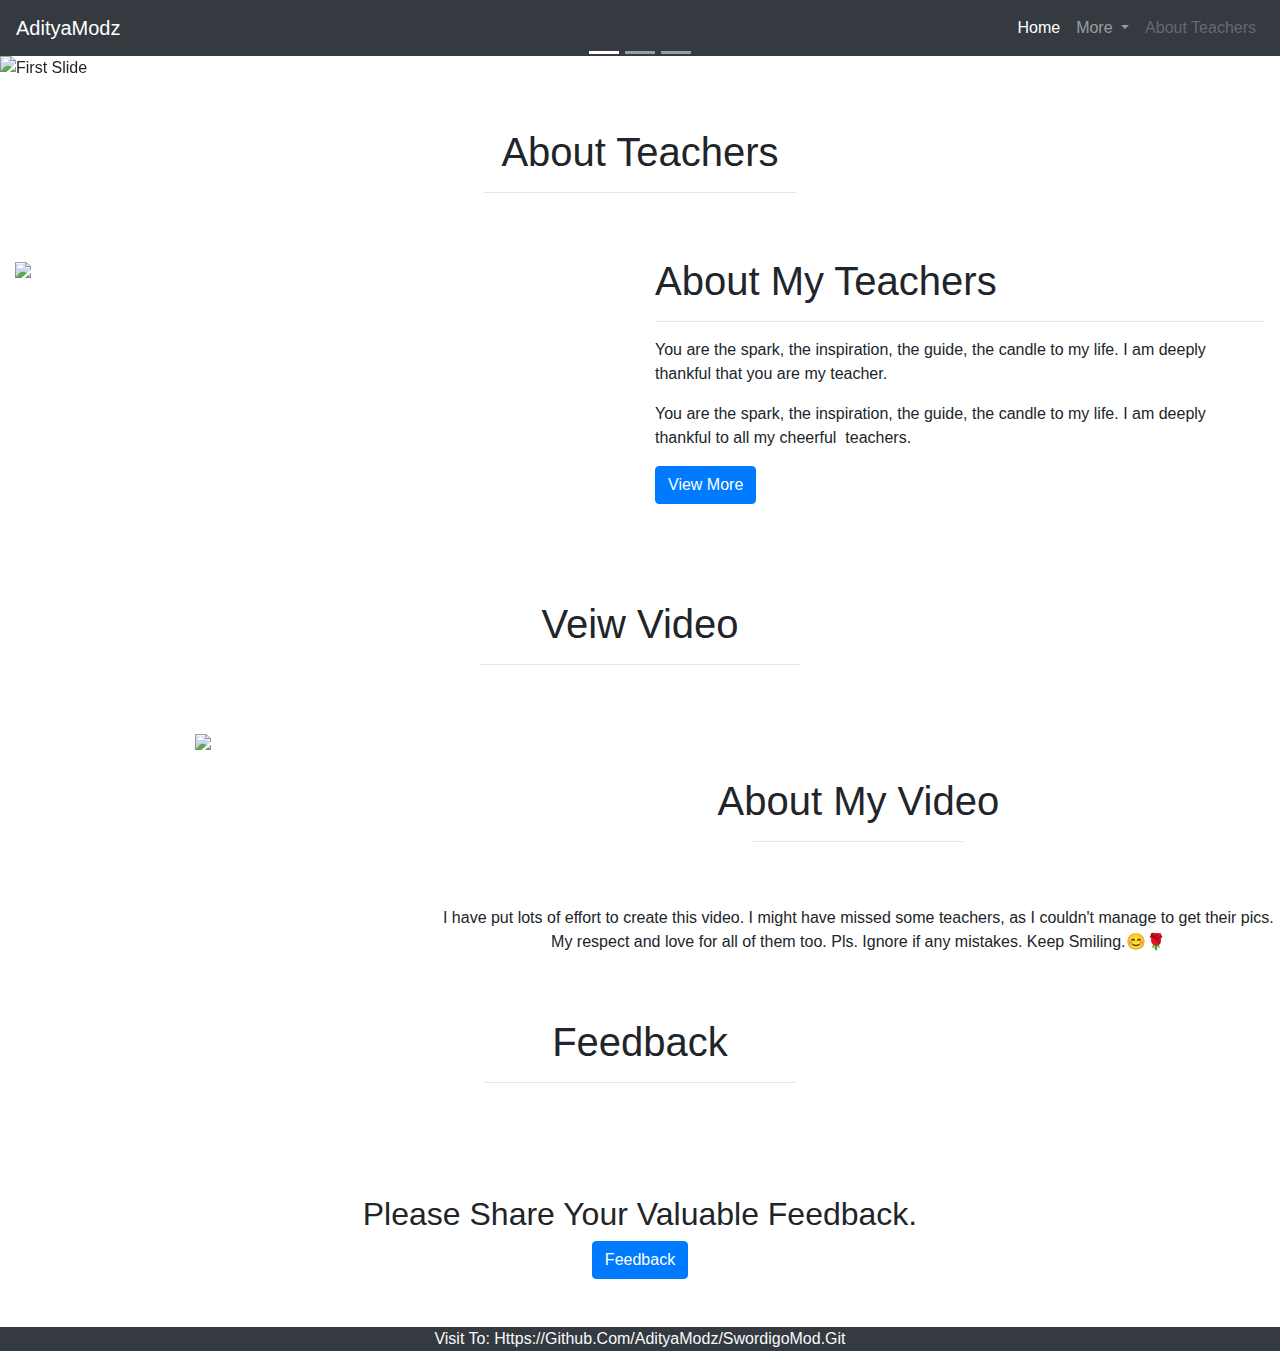
==== index.html @ aee9fa20 "update" ====
<!doctype html>
<html lang="en">
  <head>
    <meta charset="utf-8">
    <meta name="viewport" content="width=device-width, initial-scale=1, shrink-to-fit=no">
    <link rel="stylesheet" href="https://maxcdn.bootstrapcdn.com/bootstrap/4.0.0/css/bootstrap.min.css" integrity="sha384-Gn5384xqQ1aoWXA+058RXPxPg6fy4IWvTNh0E263XmFcJlSAwiGgFAW/dAiS6JXm" crossorigin="anonymous">
    <link rel="stylesheet" type="text/css" href="style.css">
    <link href="https://fonts.googleapis.com/css2?family=Orbitron:wght@700&display=swap" rel="stylesheet">
    <title>Happy Teachers Day!!!</title>
    <style> .carousel-inner img {
      width: 100%;
      height: 100%;
    }
    </style>

    
   <meta name="google-site-verification" content="VVLhNWspIYdeY8NuYWEkLswO0gY1KB1xA-CcNw7GJ1o" />
  </head>
  
  <body class="Aditya" >
    
    <header>
      <nav class="navbar navbar-expand-lg navbar-dark bg-dark">
        <a class="navbar-brand" href="#">AdityaModz</a>
        <button class="navbar-toggler" type="button" data-toggle="collapse" data-target="#navbarSupportedContent" aria-controls="navbarSupportedContent" aria-expanded="false" aria-label="Toggle navigation">
          <span class="navbar-toggler-icon"></span>
        </button>
      
        <div class="collapse navbar-collapse" id="navbarSupportedContent">
          <ul class="navbar-nav ml-auto">
            <li class="nav-item active">
              <a class="nav-link" href="index.html">Home <span class="sr-only">(current)</span></a>
            </li>
            
            <li class="nav-item dropdown">
              <a class="nav-link dropdown-toggle" href="#" id="navbarDropdown" role="button" data-toggle="dropdown" aria-haspopup="true" aria-expanded="false">
               More 
              </a>
              <div class="dropdown-menu" aria-labelledby="navbarDropdown">
               
                <a class="dropdown-item" href="view.html">View more information</a>
                <a class="dropdown-item" href="https://surveyheart.com/form/5f5322df141d7e6f62242c08">Feedback Form</a>
                <div class="dropdown-divider"></div>
                <a class="dropdown-item" href="index.html">Close</a>
              </div>
            </li>
            <li class="nav-item">
              <a class="nav-link disabled" href="view.html">About Teachers</a>
            </li>
          </ul>
         
        </div>
      </nav>
      <div id="carouselExampleIndicators" class="carousel slide" data-ride="carousel">
        <ol class="carousel-indicators">
          <li data-target="#carouselExampleIndicators" data-slide-to="0" class="active"></li>
          <li data-target="#carouselExampleIndicators" data-slide-to="1"></li>
          <li data-target="#carouselExampleIndicators" data-slide-to="2"></li>
        </ol>
        <div class="carousel-inner">
          <div class="carousel-item active text-capitalize">
            <img class="d-block w-100" src="Images/first.png" alt="First slide">
            <div class="carousel-caption d-none d-md-block">
              <h1 class="container text-secondary">Primary Teachers</h1>
                  
            </div>
          </div>
          <div class="carousel-item text-capitalize">
            <img class="d-block w-100" src="Images/Second.png" alt="Second slide">
            <div class="carousel-caption d-none d-md-block">
                <h1 >Secondary Teachers</h1>
                  
            </div>
          </div>
          <div class="carousel-item text-capitalize">
            <img class="d-block w-100" src="Images/Third.png" alt="Third slide">
            <div class="carousel-caption d-none d-md-block">
              
            </div>
          </div>
        </div>
        <a class="carousel-control-prev" href="#carouselExampleIndicators" role="button" data-slide="prev">
          <span class="carousel-control-prev-icon" aria-hidden="true"></span>
          <span class="sr-only">Previous</span>
        </a>
        <a class="carousel-control-next" href="#carouselExampleIndicators" role="button" data-slide="next">
          <span class="carousel-control-next-icon" aria-hidden="true"></span>
          <span class="sr-only">Next</span>
        </a>
      </div>
    </header>
    <!--About Game part starts-->
    <section>
      <div class="container-fluid">
        <h1 class="text-center text-capitalize pt-5">About Teachers</h1>
        <hr class="w-25 mx-auto pt-5 ">

        <div class="row mb-5">
          <div class="col-lg-6 col-md-6 col-12"> 
            <img src="Images/body.jpg" class="img-fluid">
          </div>
          <div class="col-lg-6 col-md-6 col-12">
            <h1 class="text-capitalize">About my Teachers</h1><hr>
            <p class=" text justify-content-around">
                You are the spark, the inspiration, the guide, the candle to my life. I am deeply thankful that you are my teacher. <br>
            </p>
            <p class=" text justify-content-around">
                You are the spark, the inspiration, the guide, the candle to my life. I am deeply thankful to all my cheerful  teachers.  <br>
            </p>
            <a href="view.html" class="btn btn-primary">View More</a>
          </div>
        </div>
      </div>
    </section>
    <!-- About Game ends-->

    <!-- Download Part starts -->
    <section>
      <div class="container-fluid, text-center ,text-justify">
        <h1 class="text-center text-capitalize pt-5"> Veiw  Video</h1>
        <hr class="w-25 mx-auto pt-5">
      </div>
      <div  class="container, text-center ,text-justify">
        <div class="row">
          <div class="col-lg-4 col-md-4 col-12">
            <img src="Images/poster.jpg"  class="img-fluid"  data-toggle="modal" data-target="#exampleModalCenter">
          </div>


            <div class="modal fade" id="exampleModalCenter" tabindex="-1" role="dialog" aria-labelledby="exampleModalCenterTitle" aria-hidden="true">
              <div class="modal-dialog modal-dialog-centered" role="document">
                <div class="modal-content">
                  
                  <div class="modal-body">
                  <video width="100%" controls>
                      <source src="Teacher's Day.mp4" type="video/mp4">
                    </video>
                  </div>
                  
                </div>
              </div>
            </div>
            
              <div class="col-lg-8 col-md-8 col-12">
                <h1 class="text-center text-capitalize pt-5"> About My Video</h1>
                <hr class="w-25 mx-auto pt-5 ">
                <p >I have put lots of effort to create this video. I might have missed some teachers, as I couldn't  manage to get their pics. My respect and love for all of them too.
                  Pls. Ignore if any mistakes. 
                  Keep  Smiling.😊🌹</p>
  
  
              </div>

            

              

            

            




          </div>

        </div>
    

      </div>



       
    
    </section> 
    <!-- Download Part end -->
    <section>
      <div class="container-fluid">
        <h1 class="text-center text-capitalize pt-5">Feedback</h1>
        <hr class="w-25 mx-auto pt-5 ">
        <h2 class="text-center text-capitalize pt-5">Please share your valuable feedback.</h2>
        <div class="text-center text-capitalize">
          <a href="https://surveyheart.com/form/5f5322df141d7e6f62242c08" class="btn btn-primary mb-5">Feedback</a>

        </div>
      </div> 
    <!-- footer starts -->
  <footer class=" model-footer">
    <div class="  bg-dark" >
      <div class="text-center text-capitalize">
        <p class="text-light"> Visit to: https://github.com/AdityaModz/SwordigoMod.git </p>
      </div>
    </div>
      

  </footer>

      

    


















  
    <script src="https://code.jquery.com/jquery-3.2.1.slim.min.js" integrity="sha384-KJ3o2DKtIkvYIK3UENzmM7KCkRr/rE9/Qpg6aAZGJwFDMVNA/GpGFF93hXpG5KkN" crossorigin="anonymous"></script>
    <script src="https://cdnjs.cloudflare.com/ajax/libs/popper.js/1.12.9/umd/popper.min.js" integrity="sha384-ApNbgh9B+Y1QKtv3Rn7W3mgPxhU9K/ScQsAP7hUibX39j7fakFPskvXusvfa0b4Q" crossorigin="anonymous"></script>
    <script src="https://maxcdn.bootstrapcdn.com/bootstrap/4.0.0/js/bootstrap.min.js" integrity="sha384-JZR6Spejh4U02d8jOt6vLEHfe/JQGiRRSQQxSfFWpi1MquVdAyjUar5+76PVCmYl" crossorigin="anonymous"></script>
  </body>
</html>
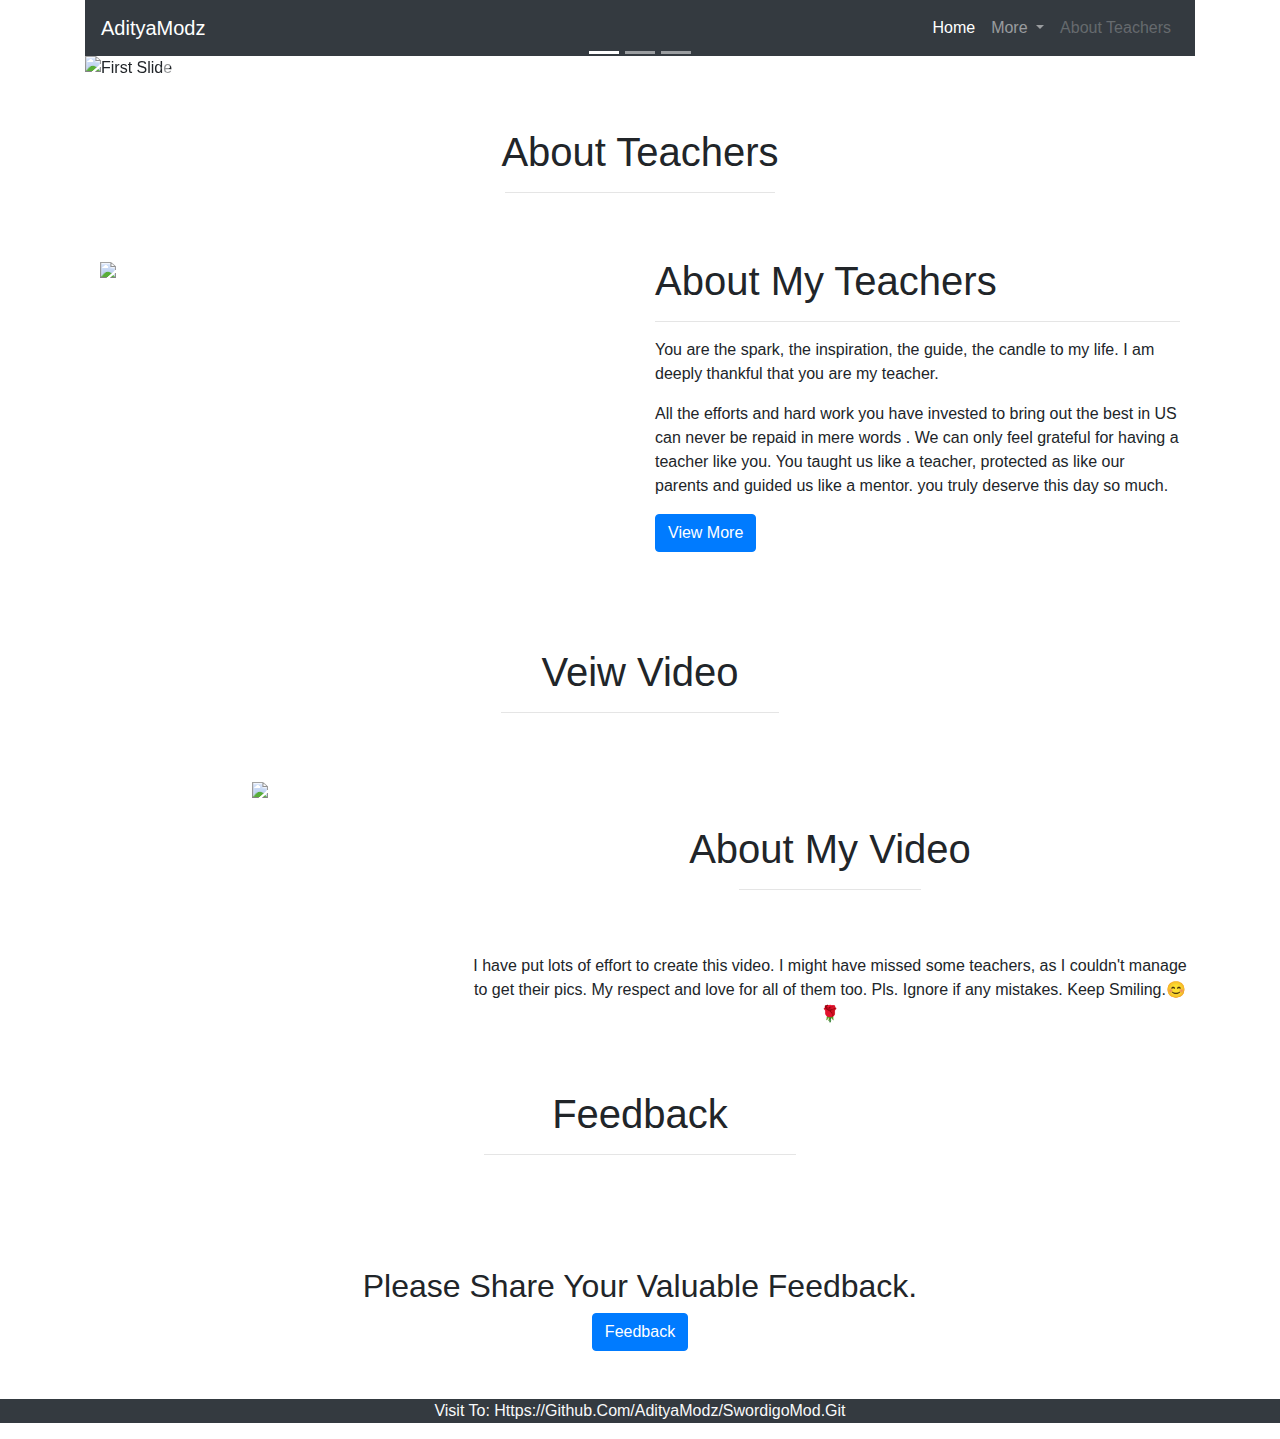
==== commit 9e26e115: "update" ====
--- a/index.html
+++ b/index.html
@@ -12,13 +12,10 @@
       height: 100%;
     }
     </style>
-
-    
-   <meta name="google-site-verification" content="VVLhNWspIYdeY8NuYWEkLswO0gY1KB1xA-CcNw7GJ1o" />
   </head>
   
   <body class="Aditya" >
-    
+    <div class="container">
     <header>
       <nav class="navbar navbar-expand-lg navbar-dark bg-dark">
         <a class="navbar-brand" href="#">AdityaModz</a>
@@ -66,14 +63,14 @@
             </div>
           </div>
           <div class="carousel-item text-capitalize">
-            <img class="d-block w-100" src="Images/Second.png" alt="Second slide">
+            <img class="d-block w-100" src="Images/second.png" alt="Second slide">
             <div class="carousel-caption d-none d-md-block">
                 <h1 >Secondary Teachers</h1>
                   
             </div>
           </div>
           <div class="carousel-item text-capitalize">
-            <img class="d-block w-100" src="Images/Third.png" alt="Third slide">
+            <img class="d-block w-100" src="Images/third.png" alt="Third slide">
             <div class="carousel-caption d-none d-md-block">
               
             </div>
@@ -105,7 +102,7 @@
                 You are the spark, the inspiration, the guide, the candle to my life. I am deeply thankful that you are my teacher. <br>
             </p>
             <p class=" text justify-content-around">
-                You are the spark, the inspiration, the guide, the candle to my life. I am deeply thankful to all my cheerful  teachers.  <br>
+              All the efforts and hard work you have invested to  bring out the best in US can never be repaid in mere words . We can only feel grateful for having a teacher like you. You taught us like a teacher, protected as like our parents and guided us like a mentor. you truly deserve this day so much.  <br>
             </p>
             <a href="view.html" class="btn btn-primary">View More</a>
           </div>
@@ -185,6 +182,7 @@
 
         </div>
       </div> 
+      </section>
     <!-- footer starts -->
   <footer class=" model-footer">
     <div class="  bg-dark" >
@@ -217,7 +215,7 @@
 
 
 
-  
+</div>
     <script src="https://code.jquery.com/jquery-3.2.1.slim.min.js" integrity="sha384-KJ3o2DKtIkvYIK3UENzmM7KCkRr/rE9/Qpg6aAZGJwFDMVNA/GpGFF93hXpG5KkN" crossorigin="anonymous"></script>
     <script src="https://cdnjs.cloudflare.com/ajax/libs/popper.js/1.12.9/umd/popper.min.js" integrity="sha384-ApNbgh9B+Y1QKtv3Rn7W3mgPxhU9K/ScQsAP7hUibX39j7fakFPskvXusvfa0b4Q" crossorigin="anonymous"></script>
     <script src="https://maxcdn.bootstrapcdn.com/bootstrap/4.0.0/js/bootstrap.min.js" integrity="sha384-JZR6Spejh4U02d8jOt6vLEHfe/JQGiRRSQQxSfFWpi1MquVdAyjUar5+76PVCmYl" crossorigin="anonymous"></script>
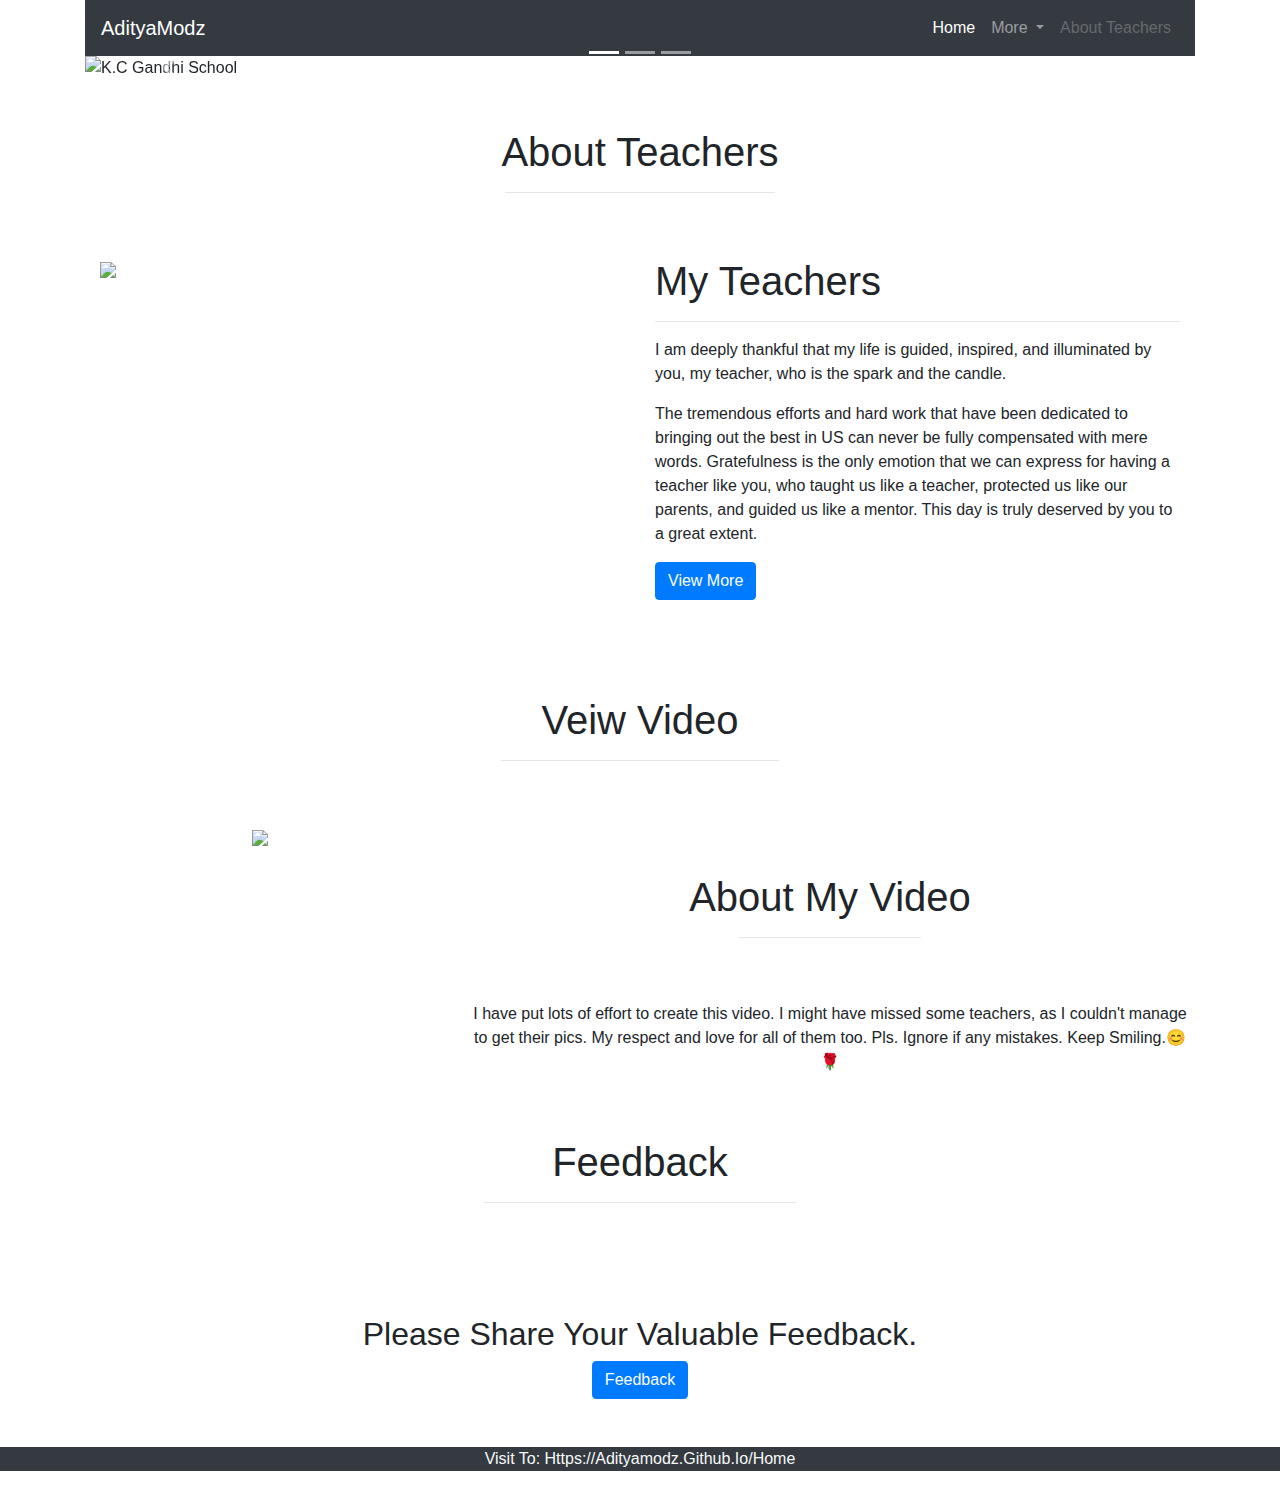
==== commit 804e480a: "context update" ====
--- a/index.html
+++ b/index.html
@@ -12,6 +12,9 @@
       height: 100%;
     }
     </style>
+    <script>
+      alert("A Happy Teacher's Day to all my dear Teachers");
+    </script>
   </head>
   
   <body class="Aditya" >
@@ -56,21 +59,21 @@
         </ol>
         <div class="carousel-inner">
           <div class="carousel-item active text-capitalize">
-            <img class="d-block w-100" src="Images/first.png" alt="First slide">
+            <img class="d-block w-100" src="Images/first.png" alt="K.C Gandhi School">
             <div class="carousel-caption d-none d-md-block">
               <h1 class="container text-secondary">Primary Teachers</h1>
                   
             </div>
           </div>
           <div class="carousel-item text-capitalize">
-            <img class="d-block w-100" src="Images/second.png" alt="Second slide">
+            <img class="d-block w-100" src="Images/second.jpg" alt="K.C Gandhi School Teachers">
             <div class="carousel-caption d-none d-md-block">
                 <h1 >Secondary Teachers</h1>
                   
             </div>
           </div>
           <div class="carousel-item text-capitalize">
-            <img class="d-block w-100" src="Images/third.png" alt="Third slide">
+            <img class="d-block w-100" src="Images/third.jpg" alt="K.C Gandhi School Staff">
             <div class="carousel-caption d-none d-md-block">
               
             </div>
@@ -97,12 +100,12 @@
             <img src="Images/body.jpg" class="img-fluid">
           </div>
           <div class="col-lg-6 col-md-6 col-12">
-            <h1 class="text-capitalize">About my Teachers</h1><hr>
+            <h1 class="text-capitalize"> My Teachers</h1><hr>
             <p class=" text justify-content-around">
-                You are the spark, the inspiration, the guide, the candle to my life. I am deeply thankful that you are my teacher. <br>
+                I am deeply thankful that my life is guided, inspired, and illuminated by you, my teacher, who is the spark and the candle. <br>
             </p>
             <p class=" text justify-content-around">
-              All the efforts and hard work you have invested to  bring out the best in US can never be repaid in mere words . We can only feel grateful for having a teacher like you. You taught us like a teacher, protected as like our parents and guided us like a mentor. you truly deserve this day so much.  <br>
+              The tremendous efforts and hard work that have been dedicated to bringing out the best in US can never be fully compensated with mere words. Gratefulness is the only emotion that we can express for having a teacher like you, who taught us like a teacher, protected us like our parents, and guided us like a mentor. This day is truly deserved by you to a great extent.  <br>
             </p>
             <a href="view.html" class="btn btn-primary">View More</a>
           </div>
@@ -187,7 +190,7 @@
   <footer class=" model-footer">
     <div class="  bg-dark" >
       <div class="text-center text-capitalize">
-        <p class="text-light"> Visit to: https://github.com/AdityaModz/SwordigoMod.git </p>
+        <p class="text-light"> Visit to: https://adityamodz.github.io/Home </p>
       </div>
     </div>
       
